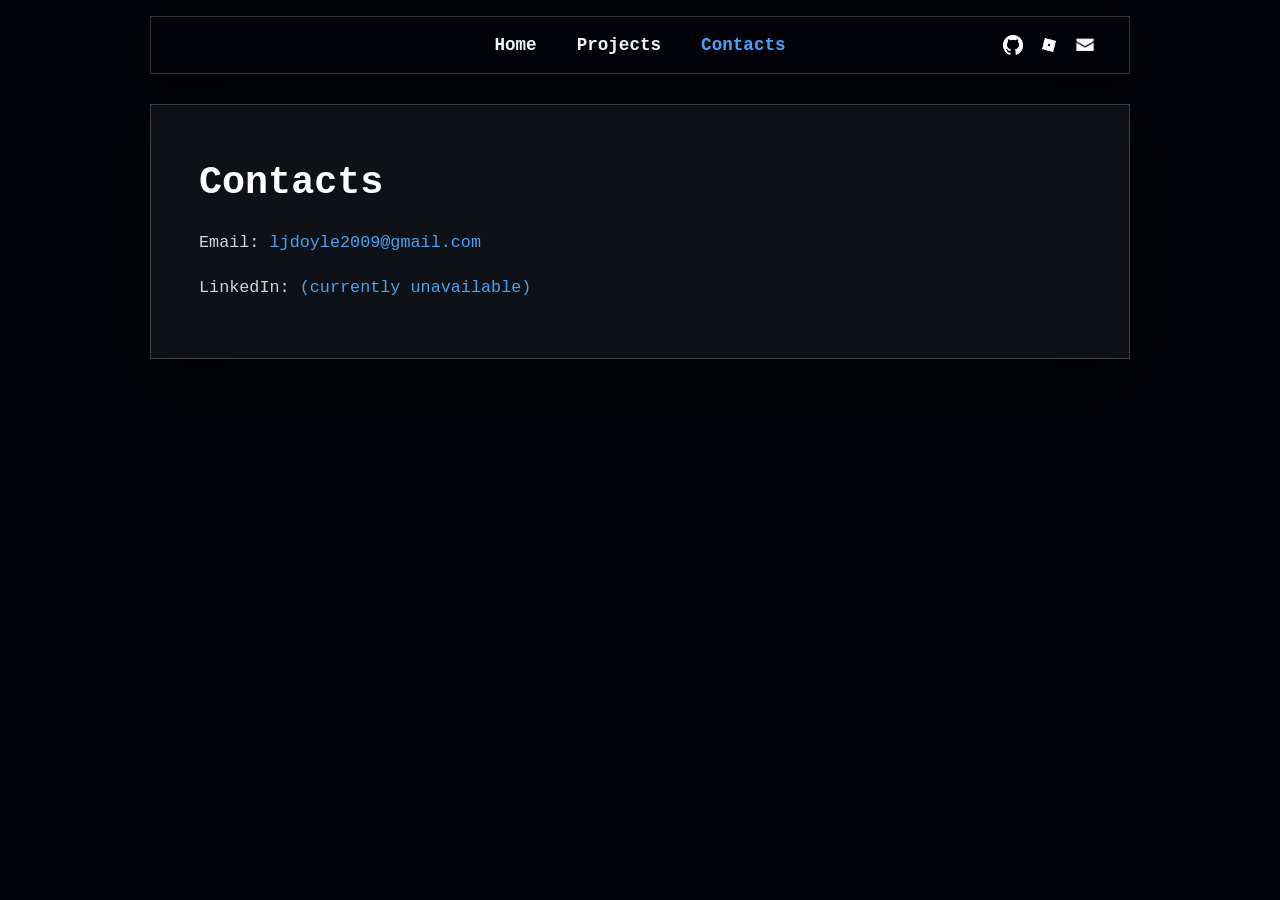
==== contacts.html @ 3eea6151 "add home, projects, and contacts page + overhaul" ====
<!DOCTYPE html>
<html lang="en">

<head>
  <meta charset="UTF-8" />
  <meta name="viewport" content="width=device-width, initial-scale=1.0" />
  <title>Synapse512 | Contacts</title>
  <link rel="stylesheet" href="style.css" />
  <link rel="icon" href="favicon.png" />
</head>

<body>

  <header class="navbar">
    <nav>
      <a href="index.html">Home</a>
      <a href="projects.html">Projects</a>
      <a href="contacts.html" class="active">Contacts</a>
    </nav>
    <div class="navbar-social" aria-label="Profile links">
      <a class="navbar-icon-link" href="https://github.com/Synapse512" target="_blank" rel="noopener noreferrer"
        data-tooltip="Github Profile" aria-label="GitHub">
        <img src="assets/icons/GitHub_Invertocat_White.png" alt="" />
      </a>
      <a class="navbar-icon-link" href="https://devforum.roblox.com/u/synapse512/summary" target="_blank"
        rel="noopener noreferrer" data-tooltip="Roblox DevProfile" aria-label="Roblox Dev Forum">
        <img src="assets/icons/robloxIcon.png" alt="" />
      </a>
      <button class="navbar-icon-link copy-email-button" type="button" data-email="ljdoyle2009@gmail.com"
        data-tooltip="Email" aria-label="Copy email address">
        <img src="assets/icons/emailIcon.png" alt="" />
      </button>
    </div>
  </header>

  <main class="contact-document">
    <h1>Contacts</h1>

    <section class="contact-list" aria-label="Contact links">
      <p>
        Email: <a href="mailto:ljdoyle2009@gmail.com">ljdoyle2009@gmail.com</a>
      </p>
      <p>
        LinkedIn: <a href="" target="_blank" rel="noopener noreferrer">(currently unavailable)</a>
      </p>
    </section>
  </main>

  <script src="script.js"></script>
</body>

</html>
---- style.css ----
/* General Reset */
* {
  box-sizing: border-box;
  margin: 0;
  padding: 0;
}

html {
  scroll-behavior: smooth;
  scroll-padding-top: 6.5rem;
}

body {
  font-family: Consolas, "Courier New", monospace;
  background-color: #020409;
  color: #f0f4f8;
  min-height: 100vh;
  display: flex;
  flex-direction: column;
  align-items: center;
  gap: 2rem;
  padding: 6.5rem 1.5rem 4rem 1.5rem;
}

.wallpaper-layer {
  position: fixed;
  inset: 0;
  z-index: 0;
  background-size: cover;
  background-position: center;
  background-repeat: no-repeat;
  filter: brightness(0.55);
  opacity: 0;
  pointer-events: none;
  transition: opacity 2.4s ease-in-out;
}

.wallpaper-layer.is-visible {
  opacity: 1;
}

.home-page.is-leaving .wallpaper-layer {
  opacity: 0;
  transition-duration: 0.7s;
}

body > :not(.wallpaper-layer):not(.navbar) {
  position: relative;
  z-index: 1;
}

/* Simple Navigation Bar */
.navbar {
  width: calc(100% - 3rem);
  max-width: 980px;
  background-color: rgba(2, 4, 9, 0.88);
  border: 1px solid rgba(255, 255, 255, 0.2);
  border-radius: 0;
  padding: 1rem 2rem;
  display: grid;
  grid-template-columns: 1fr auto 1fr;
  align-items: center;
  position: fixed;
  top: 1rem;
  left: 0;
  right: 0;
  margin: 0 auto;
  z-index: 2000;
  box-shadow: 0 10px 30px rgba(0, 0, 0, 0.8);
  backdrop-filter: blur(8px);
}

.navbar nav {
  grid-column: 2;
  display: flex;
  flex-wrap: wrap;
  justify-content: center;
  gap: 0.75rem 2.5rem;
}

.navbar a {
  color: #f0f4f8;
  text-decoration: none;
  font-size: clamp(0.9rem, 2.5vw, 1.1rem);
  font-weight: bold;
  transition: color 0.2s ease;
}

.navbar a:hover,
.navbar a.active {
  color: #46A4F8;
}

.navbar-social {
  grid-column: 3;
  justify-self: end;
  display: flex;
  align-items: center;
  gap: 0.75rem;
}

.navbar-icon-link {
  position: relative;
  display: inline-flex;
  align-items: center;
  justify-content: center;
  width: 1.5rem;
  height: 1.5rem;
  padding: 0;
  border: 0;
  background: transparent;
  cursor: pointer;
}

.navbar-icon-link::after {
  content: attr(data-tooltip);
  position: absolute;
  right: 50%;
  bottom: -2.4rem;
  transform: translateX(50%) translateY(-0.25rem);
  padding: 0.35rem 0.55rem;
  background-color: #020409;
  border: 1px solid rgba(255, 255, 255, 0.2);
  color: #f0f4f8;
  font-family: Consolas, "Courier New", monospace;
  font-size: 0.78rem;
  line-height: 1;
  white-space: nowrap;
  opacity: 0;
  pointer-events: none;
  z-index: 2001;
  transition: opacity 0.18s ease, transform 0.18s ease;
}

.navbar-icon-link:hover::after,
.navbar-icon-link:focus-visible::after {
  opacity: 1;
  transform: translateX(50%) translateY(0);
}

.navbar-social img {
  width: 1.25rem;
  height: 1.25rem;
  object-fit: contain;
}

/* Centered Solid Documents */
.opaque-document,
.project-document,
.contact-document {
  background-color: #0E1116;
  border: 1px solid rgba(255, 255, 255, 0.2);
  border-radius: 0;
  width: 100%;
  max-width: 980px;
  padding: 3.5rem 3rem;
  box-shadow: 0 20px 50px rgba(0, 0, 0, 0.8);
}

.home-page .opaque-document {
  background-color: rgba(14, 17, 22, 0.9);
  backdrop-filter: blur(6px);
}

.opaque-document h1,
.project-document h1,
.contact-document h1 {
  font-size: 2.4rem;
  margin-bottom: 0.5rem;
  color: #ffffff;
}

.highlight-text {
  color: #46A4F8;
}

.opaque-document h2,
.project-document h2,
.contact-document h2 {
  font-size: 1.4rem;
  margin-top: 1rem;
  margin-bottom: 0.75rem;
  color: #46A4F8;
  border-bottom: 1px solid rgba(255, 255, 255, 0.15);
  padding-bottom: 0.4rem;
}

.opaque-document p,
.project-document p,
.contact-document p {
  font-size: 1.05rem;
  line-height: 1.7;
  color: #d1d5db;
  margin-bottom: 1rem;
}

.opaque-document p:last-child,
.project-document p:last-child,
.contact-document p:last-child {
  margin-bottom: 0;
}

.opaque-document a,
.project-document a,
.contact-document a {
  color: #46A4F8;
  text-decoration: none;
  overflow-wrap: anywhere;
}

.opaque-document a:hover,
.project-document a:hover,
.contact-document a:hover {
  text-decoration: underline;
}

.projects-layout {
  width: 100%;
  max-width: 980px;
}

.projects-main {
  display: flex;
  flex-direction: column;
  gap: 2rem;
}

.project-jump-nav {
  position: fixed;
  top: 6.5rem;
  left: calc(50% + 510px);
  right: 1.5rem;
  z-index: 900;
  width: auto;
  max-width: 11rem;
  min-height: 9.5rem;
  background-color: rgba(2, 4, 9, 0.88);
  border: 1px solid rgba(255, 255, 255, 0.2);
  padding: 1rem;
  box-shadow: 0 10px 30px rgba(0, 0, 0, 0.8);
  backdrop-filter: blur(8px);
}

.project-jump-nav h2 {
  display: flex;
  align-items: center;
  justify-content: center;
  gap: 0.35rem;
  color: #46A4F8;
  font-size: 0.95rem;
  margin-bottom: 0.7rem;
  text-align: center;
}

.project-jump-nav h2 img {
  width: 0.85rem;
  height: 0.85rem;
  object-fit: contain;
  flex: 0 0 auto;
}

.project-jump-nav a {
  display: grid;
  grid-template-columns: minmax(0, 1fr) auto;
  align-items: baseline;
  gap: 0.45rem;
  color: #46A4F8;
  font-size: clamp(0.68rem, 0.75vw, 0.78rem);
  line-height: 1.35;
  text-decoration: none;
}

.project-jump-nav a + a {
  margin-top: 0.65rem;
}

.project-jump-name {
  min-width: 0;
  overflow-wrap: anywhere;
}

.project-jump-date {
  color: #9ca3af;
  white-space: nowrap;
}

.project-jump-nav a:hover,
.project-jump-nav a:focus-visible {
  color: #46A4F8;
  text-decoration: underline;
}

.project-entry,
.contact-list {
  margin-top: 1.5rem;
}

.featured-project {
  display: grid;
  grid-template-columns: minmax(0, 1fr) minmax(14rem, 18rem);
  gap: 1.5rem 2rem;
  align-items: start;
}

.project-description {
  min-width: 0;
}

.project-creation-date-header {
  display: inline-block;
  background: transparent;
  color: #9ca3af;
  font-size: 0.9rem;
  font-weight: 700;
  letter-spacing: 0.03em;
  text-transform: none;
  padding: 0;
  margin-bottom: 0.35rem;
  border: 0;
  line-height: 1.3;
}

.featured-project .project-description h2,
.standard-project .project-description h2 {
  font-size: clamp(2rem, 5vw, 3rem);
  margin-top: 0;
  margin-bottom: 1rem;
  line-height: 1.08;
}

.project-meta {
  display: grid;
  grid-template-columns: repeat(2, minmax(0, 1fr));
  gap: 0.85rem;
  margin-top: 1.5rem;
  padding-top: 1.25rem;
  border-top: 1px solid rgba(255, 255, 255, 0.15);
}

.project-meta div {
  background-color: rgba(2, 4, 9, 0.45);
  border: 1px solid rgba(255, 255, 255, 0.12);
  padding: 0.7rem 0.85rem;
  min-height: 0;
}

.project-meta dt {
  color: #9ca3af;
  font-size: 0.78rem;
  margin-bottom: 0.3rem;
}

.project-meta dd {
  color: #ffffff;
  font-size: 0.98rem;
  font-weight: bold;
  overflow-wrap: anywhere;
}

.project-meta .status-value {
  color: #facc15;
  font-weight: bold;
}

.project-meta .open-source-value {
  color: #22c55e;
  font-weight: bold;
}

.project-link-with-icon {
  display: inline-flex;
  align-items: center;
  gap: 0.35rem;
}

.project-link-with-icon img {
  width: 0.9rem;
  height: 0.9rem;
  object-fit: contain;
  flex: 0 0 auto;
}

.project-stats {
  background-color: rgba(2, 4, 9, 0.55);
  border: 1px solid rgba(70, 164, 248, 0.22);
  margin-top: 1.7rem;
  padding: 1.25rem;
  box-shadow: inset 0 0 0 1px rgba(255, 255, 255, 0.03);
}

.project-stats h3 {
  color: #46A4F8;
  font-size: 1rem;
  margin-bottom: 1rem;
}

.project-stats dl {
  display: grid;
  gap: 1rem;
}

.project-stats dt {
  color: #9ca3af;
  font-size: 0.82rem;
  margin-bottom: 0.2rem;
}

.project-stats dd {
  color: #ffffff;
  font-size: 1.35rem;
  font-weight: bold;
}

.project-image-stack {
  display: grid;
  gap: 0.75rem;
  margin-top: 1.25rem;
}

.project-image-stack img {
  display: block;
  width: 100%;
  aspect-ratio: 16 / 9;
  object-fit: cover;
  border: 1px solid rgba(70, 164, 248, 0.24);
  background-color: #020409;
}

.profile-link {
  display: flex;
  align-items: center;
  flex-wrap: wrap;
  gap: 0.6rem;
}

.contact-list p,
.profile-link {
  max-width: 100%;
}

.profile-icon {
  width: 1.35rem;
  height: 1.35rem;
  object-fit: contain;
  flex: 0 0 auto;
}

@media (max-width: 1180px) {
  .project-jump-nav {
    position: static;
    order: -1;
    width: 100%;
    max-width: 980px;
    min-height: 0;
  }
}

@media (max-width: 540px) {
  body {
    gap: 1rem;
    padding: 1rem 0.75rem 2rem 0.75rem;
  }

  .navbar {
    padding: 0.8rem 1rem;
    top: 0.75rem;
    width: calc(100% - 1.5rem);
    grid-template-columns: 1fr;
    gap: 0.8rem;
  }

  .navbar nav {
    grid-column: 1;
    gap: 0.65rem 1.2rem;
  }

  .navbar-social {
    grid-column: 1;
    justify-self: center;
  }

  .opaque-document,
  .project-document,
  .contact-document {
    padding: 2rem 1.25rem;
  }

  .featured-project {
    grid-template-columns: 1fr;
  }

  .featured-project .project-description h2 {
    font-size: 2rem;
  }

  .project-meta {
    grid-template-columns: 1fr;
  }

  .project-stats {
    margin-top: 0;
  }
}
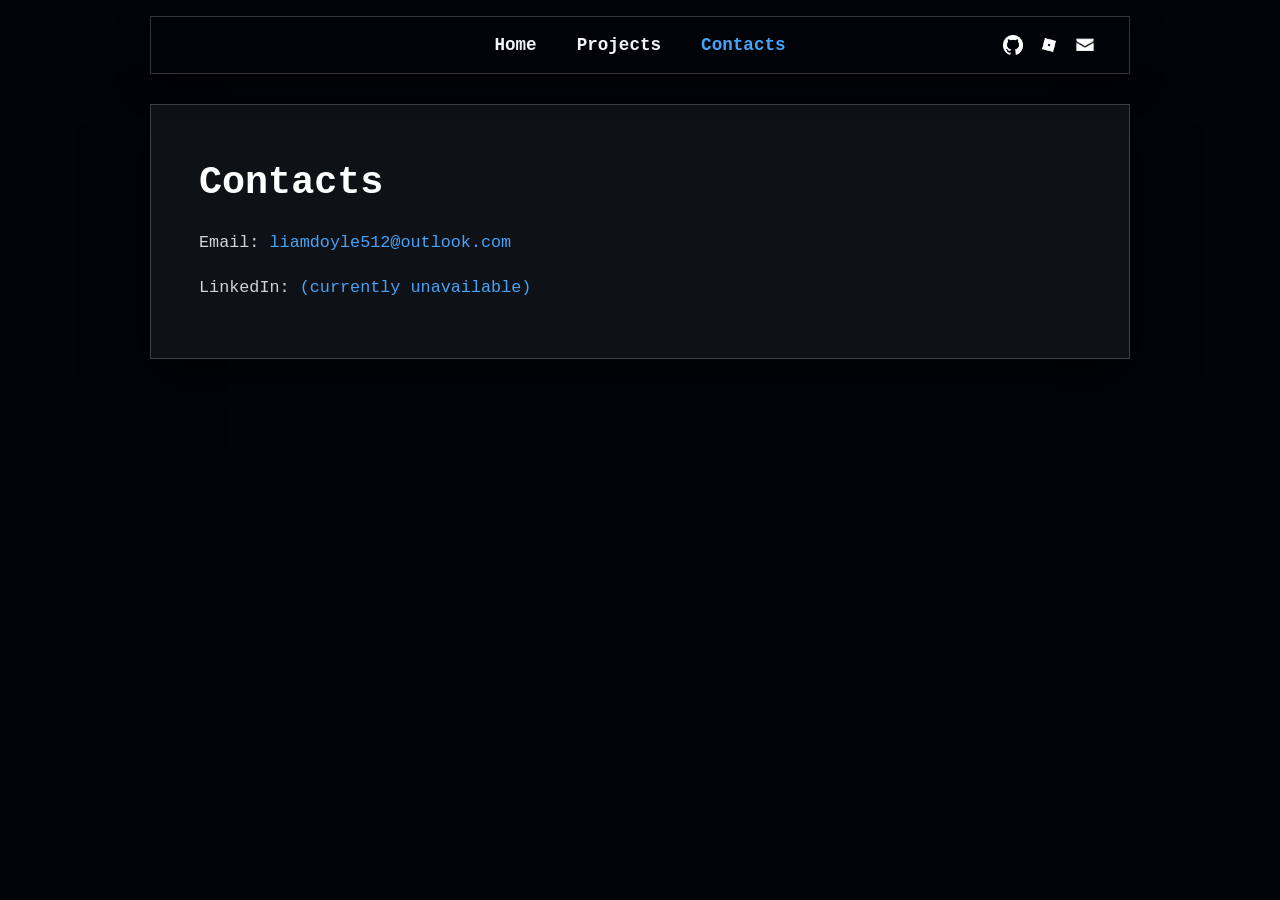
==== commit 0915edda: "fix" ====
--- a/contacts.html
+++ b/contacts.html
@@ -6,10 +6,10 @@
   <meta name="viewport" content="width=device-width, initial-scale=1.0" />
   <title>Synapse512 | Contacts</title>
   <link rel="stylesheet" href="style.css" />
-  <link rel="icon" href="favicon.png" />
+  <link rel="icon" href="assets/icons/synapseSun.png" type="image/png" />
 </head>
 
-<body>
+<body class="contacts-page">
 
   <header class="navbar">
     <nav>
@@ -26,7 +26,7 @@
         rel="noopener noreferrer" data-tooltip="Roblox DevProfile" aria-label="Roblox Dev Forum">
         <img src="assets/icons/robloxIcon.png" alt="" />
       </a>
-      <button class="navbar-icon-link copy-email-button" type="button" data-email="ljdoyle2009@gmail.com"
+      <button class="navbar-icon-link copy-email-button" type="button" data-email="liamdoyle512@outlook.com"
         data-tooltip="Email" aria-label="Copy email address">
         <img src="assets/icons/emailIcon.png" alt="" />
       </button>
@@ -38,7 +38,7 @@
 
     <section class="contact-list" aria-label="Contact links">
       <p>
-        Email: <a href="mailto:ljdoyle2009@gmail.com">ljdoyle2009@gmail.com</a>
+        Email: <a href="mailto:liamdoyle512@outlook.com">liamdoyle512@outlook.com</a>
       </p>
       <p>
         LinkedIn: <a href="" target="_blank" rel="noopener noreferrer">(currently unavailable)</a>
